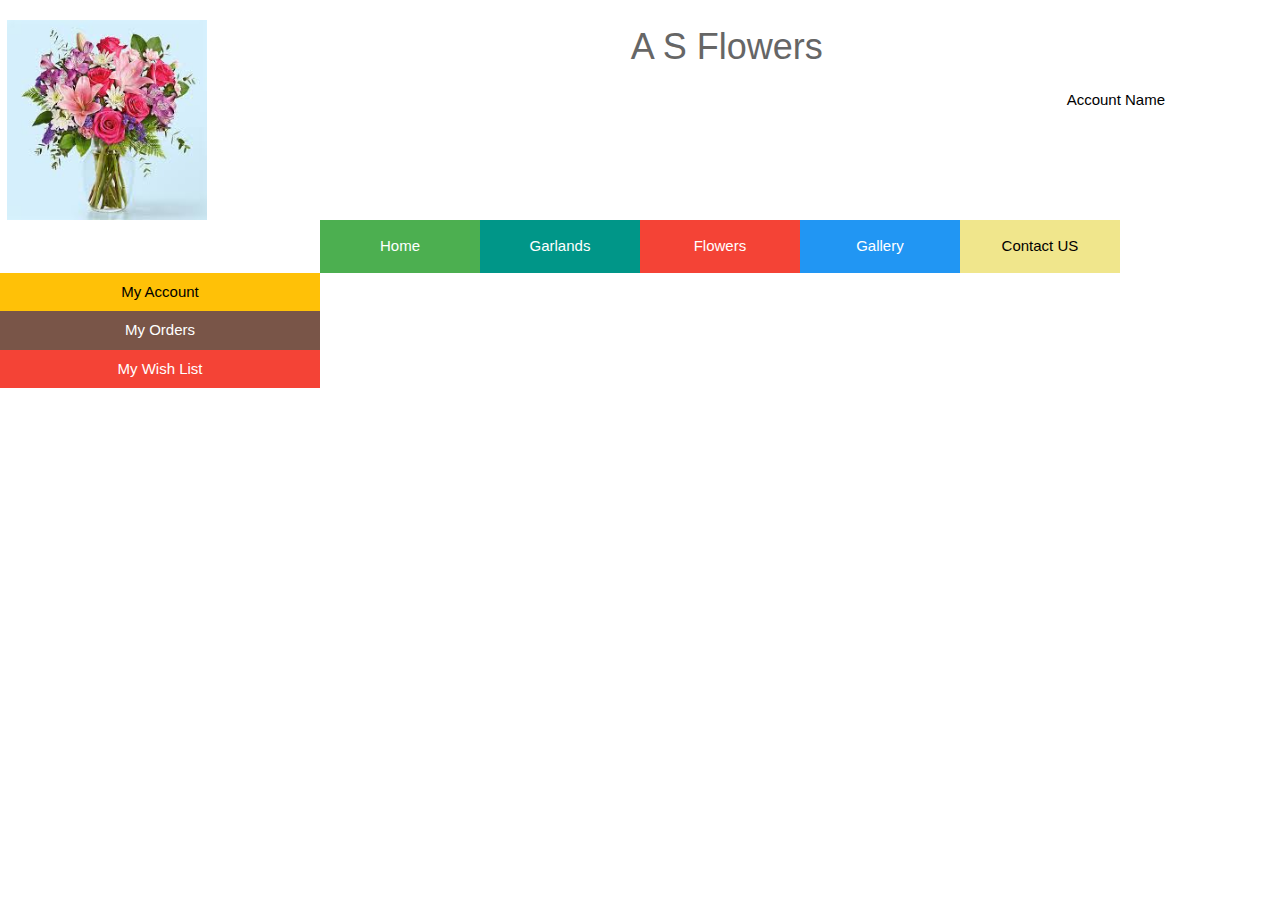
==== pages/userpg.html @ fed16334 "user page first commit" ====
<!DOCTYPE html>
<html lang="en">
<head>
    <meta charset="UTF-8">
    <meta name="viewport" content="width=device-width, initial-scale=1.0">
    <title>Bootstrap Website-Admin page</title>
    <link rel="stylesheet" href="../styles/index.css">
    <link rel="stylesheet" href="../styles/resume.css" />

</head>

<body>
    <div id="main_container">
        <section id="section1">
            <div class="w3-col s2 w3-white w3-center">
                <img src="../images/bouquet.jpg" width="200" height="200">
            </div>
            <div class="box" id="image_box">
                <h1 class="center" >A S Flowers</h1>
            </div>
            <div class="w3-col s2 w3-white w3-right"><p>Account Name</p></div>
            </div>
</section>
<section id="section2">
    <div style="margin-left:25%">      
            <div class="w3-row"> 
     
                <div class="w3-col s2 w3-green w3-center"><p>Home</p></div>
                <div class="w3-col s2 w3-teal w3-center"><p>Garlands</p></div>
                <div class="w3-col s2 w3-red w3-center"><p>Flowers</p></div>
                <div class="w3-col s2 w3-blue w3-center"><p>Gallery</p></div>
                <div class="w3-col s2 w3-khaki w3-center"><p>Contact US</p></div>

            </div>
            </div>
            <div class="w3-sidebar w3-bar-block" style="width:25%">
                <div class="w3-row s2 w3-amber w3-center"><a href="#" class="w3-bar-item w3-button">My Account</a></div>
                <div class="w3-row s2 w3-brown w3-center"><a href="#" class="w3-bar-item w3-button">My Orders</a></div>
                <div class="w3-row s2 w3-red w3-center"><a href="#" class="w3-bar-item w3-button">My Wish List</a></div>
              </div>
</section>
</div>
</body>
</html>
---- styles/index.css ----
html{box-sizing:border-box}*,*:before,*:after{box-sizing:inherit}
html{-ms-text-size-adjust:100%;-webkit-text-size-adjust:100%}body{margin:0}
button,input,select,textarea,optgroup{font:inherit;margin:0}optgroup{font-weight:bold}
button,input{overflow:visible}button,select{text-transform:none}
button::-moz-focus-inner,[type=button]::-moz-focus-inner,[type=reset]::-moz-focus-inner,[type=submit]::-moz-focus-inner{border-style:none;padding:0}
button:-moz-focusring,[type=button]:-moz-focusring,[type=reset]:-moz-focusring,[type=submit]:-moz-focusring{outline:1px dotted ButtonText}
/* End extract */
html,body{font-family:Verdana,sans-serif;font-size:15px;line-height:1.5}html{overflow-x:hidden}
h1{font-size:36px}h2{font-size:30px}h3{font-size:24px}h4{font-size:20px}h5{font-size:18px}h6{font-size:16px}
h1,h2,h3,h4,h5,h6{font-family:"Segoe UI",Arial,sans-serif;font-weight:400;margin:10px 0}.w3-wide{letter-spacing:4px}
hr{border:0;border-top:1px solid #eee;margin:20px 0}
.w3-image{max-width:100%;height:auto}img{vertical-align:middle}a{color:inherit}
.w3-btn,.w3-button{border:none;display:inline-block;padding:8px 16px;vertical-align:middle;overflow:hidden;text-decoration:none;color:inherit;background-color:inherit;text-align:center;cursor:pointer;white-space:nowrap}
.w3-btn,.w3-button{-webkit-touch-callout:none;-webkit-user-select:none;-khtml-user-select:none;-moz-user-select:none;-ms-user-select:none;user-select:none}   
.w3-btn.w3-disabled:hover,.w3-btn:disabled:hover{box-shadow:none}
.w3-bar{width:100%;overflow:hidden}.w3-center .w3-bar{display:inline-block;width:auto}
.w3-bar .w3-bar-item{padding:8px 16px;float:left;width:auto;border:none;display:block;outline:0}
.w3-bar .w3-dropdown-hover,.w3-bar .w3-dropdown-click{position:static;float:left}
.w3-bar .w3-button{white-space:normal}
.w3-bar-block.w3-center .w3-bar-item{text-align:center}.w3-block{display:block;width:100%}
.w3-container:after,.w3-container:before,.w3-panel:after,.w3-panel:before,.w3-row:after,.w3-row:before,.w3-row-padding:after,.w3-row-padding:before,
.w3-cell-row:before,.w3-cell-row:after,.w3-clear:after,.w3-clear:before,.w3-bar:before,.w3-bar:after{content:"";display:table;clear:both}
.w3-col,.w3-half,.w3-third,.w3-twothird,.w3-threequarter,.w3-quarter{float:left;width:100%}
.w3-col.s1{width:8.33333%}.w3-col.s2{width:16.66666%}.w3-col.s3{width:24.99999%}.w3-col.s4{width:33.33333%}
.w3-col.s5{width:41.66666%}.w3-col.s6{width:49.99999%}.w3-col.s7{width:58.33333%}.w3-col.s8{width:66.66666%}
.w3-col.s9{width:74.99999%}.w3-col.s10{width:83.33333%}.w3-col.s11{width:91.66666%}.w3-col.s12{width:99.99999%}
.w3-col.l5{width:41.66666%}.w3-col.l6{width:49.99999%}.w3-col.l7{width:58.33333%}.w3-col.l8{width:66.66666%}
.w3-col.l9{width:74.99999%}.w3-col.l10{width:83.33333%}.w3-col.l11{width:91.66666%}.w3-col.l12{width:99.99999%}
.w3-rest{overflow:hidden}.w3-stretch{margin-left:-16px;margin-right:-16px}
.w3-left-align{text-align:left!important}.w3-right-align{text-align:right!important}.w3-justify{text-align:justify!important}.w3-center{text-align:center!important}
.w3-border-0{border:0!important}.w3-border{border:1px solid #ccc!important}
.w3-border-top{border-top:1px solid #ccc!important}.w3-border-bottom{border-bottom:1px solid #ccc!important}
.w3-border-left{border-left:1px solid #ccc!important}.w3-border-right{border-right:1px solid #ccc!important}
.w3-topbar{border-top:6px solid #ccc!important}.w3-bottombar{border-bottom:6px solid #ccc!important}
.w3-leftbar{border-left:6px solid #ccc!important}.w3-rightbar{border-right:6px solid #ccc!important}
.w3-margin{margin:16px!important}.w3-margin-top{margin-top:16px!important}.w3-margin-bottom{margin-bottom:16px!important}
.w3-margin-left{margin-left:16px!important}.w3-margin-right{margin-right:16px!important}
.w3-left{float:left!important}.w3-right{float:right!important}
/* Colors */
.w3-amber,.w3-hover-amber:hover{color:#000!important;background-color:#ffc107!important}
.w3-aqua,.w3-hover-aqua:hover{color:#000!important;background-color:#00ffff!important}
.w3-blue,.w3-hover-blue:hover{color:#fff!important;background-color:#2196F3!important}
.w3-light-blue,.w3-hover-light-blue:hover{color:#000!important;background-color:#87CEEB!important}
.w3-brown,.w3-hover-brown:hover{color:#fff!important;background-color:#795548!important}
.w3-cyan,.w3-hover-cyan:hover{color:#000!important;background-color:#00bcd4!important}
.w3-blue-grey,.w3-hover-blue-grey:hover,.w3-blue-gray,.w3-hover-blue-gray:hover{color:#fff!important;background-color:#607d8b!important}
.w3-green,.w3-hover-green:hover{color:#fff!important;background-color:#4CAF50!important}
.w3-light-green,.w3-hover-light-green:hover{color:#000!important;background-color:#8bc34a!important}
.w3-indigo,.w3-hover-indigo:hover{color:#fff!important;background-color:#3f51b5!important}
.w3-khaki,.w3-hover-khaki:hover{color:#000!important;background-color:#f0e68c!important}
.w3-lime,.w3-hover-lime:hover{color:#000!important;background-color:#cddc39!important}
.w3-orange,.w3-hover-orange:hover{color:#000!important;background-color:#ff9800!important}
.w3-deep-orange,.w3-hover-deep-orange:hover{color:#fff!important;background-color:#ff5722!important}
.w3-pink,.w3-hover-pink:hover{color:#fff!important;background-color:#e91e63!important}
.w3-purple,.w3-hover-purple:hover{color:#fff!important;background-color:#9c27b0!important}
.w3-deep-purple,.w3-hover-deep-purple:hover{color:#fff!important;background-color:#673ab7!important}
.w3-red,.w3-hover-red:hover{color:#fff!important;background-color:#f44336!important}
.w3-sand,.w3-hover-sand:hover{color:#000!important;background-color:#fdf5e6!important}
.w3-teal,.w3-hover-teal:hover{color:#fff!important;background-color:#009688!important}
.w3-yellow,.w3-hover-yellow:hover{color:#000!important;background-color:#ffeb3b!important}
.w3-white,.w3-hover-white:hover{color:#000!important;background-color:#fff!important}
.w3-black,.w3-hover-black:hover{color:#fff!important;background-color:#000!important}
.w3-grey,.w3-hover-grey:hover,.w3-gray,.w3-hover-gray:hover{color:#000!important;background-color:#9e9e9e!important}

h1{
    color: #666;
    margin: 20px 10px 0px;
    padding: 0px 30px 0px 30px;
  }
 
  .center {
    text-align: center;
  }

  #section3{
    display: flex;
    flex-wrap: wrap;
    justify-content: space-between;
    padding: 5px;
    border: 2px solid #6ac1e9;
   
}
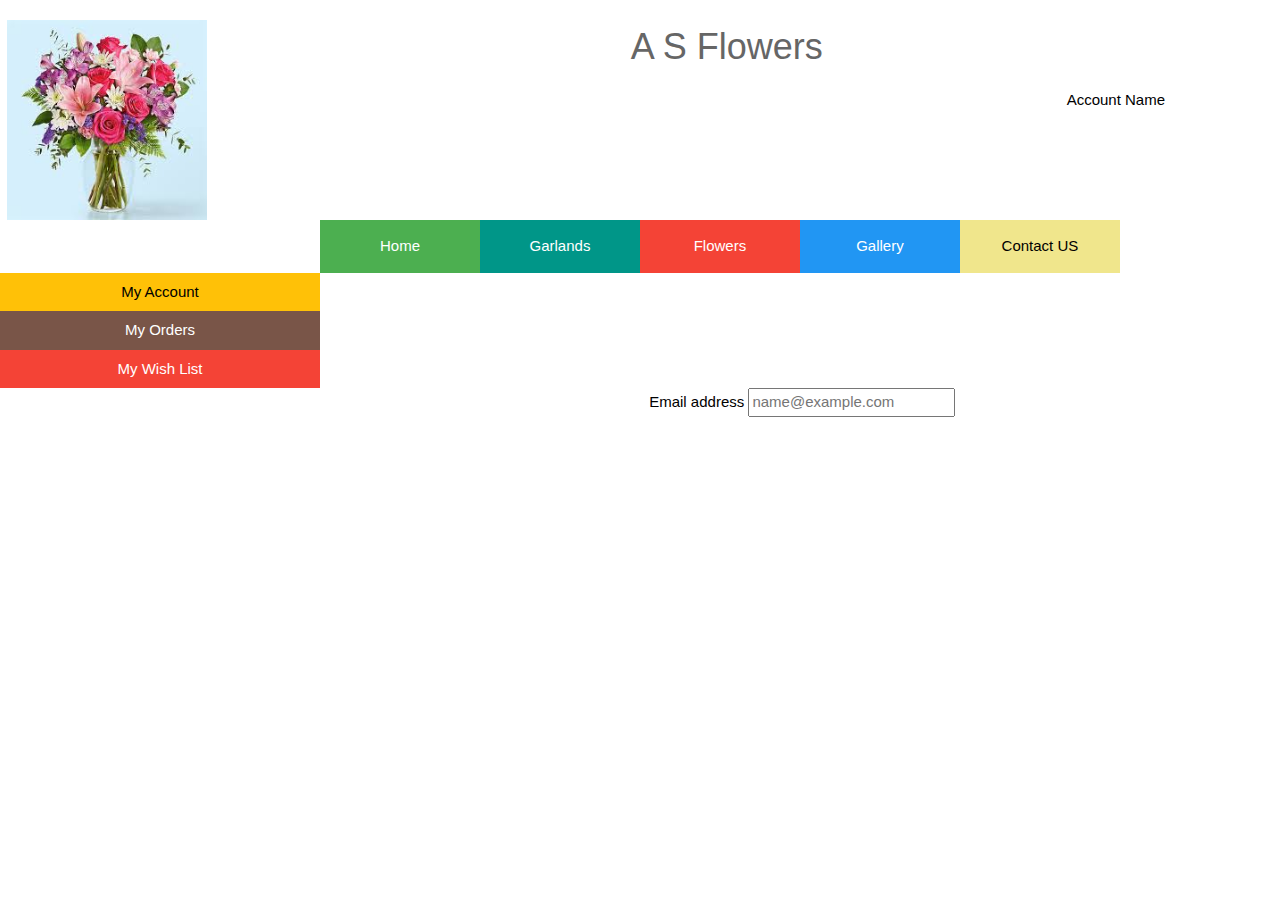
==== commit 34bf9d8f: "form" ====
--- a/pages/userpg.html
+++ b/pages/userpg.html
@@ -38,6 +38,16 @@
                 <div class="w3-row s2 w3-brown w3-center"><a href="#" class="w3-bar-item w3-button">My Orders</a></div>
                 <div class="w3-row s2 w3-red w3-center"><a href="#" class="w3-bar-item w3-button">My Wish List</a></div>
               </div>
+              <div class="section-box">
+
+              <div>
+                </div>
+                    
+                <div class="mb-3">
+                    <label for="exampleFormControlInput1" class="form-label">Email address</label>
+                    <input type="email" class="form-control" id="exampleFormControlInput1" placeholder="name@example.com">
+                  </div>
+              </div>
 </section>
 </div>
 </body>
--- a/styles/index.css
+++ b/styles/index.css
@@ -79,4 +79,9 @@
     padding: 5px;
     border: 2px solid #6ac1e9;
    
-}+}
+.section-box {
+    display: flex;
+    flex-wrap: wrap;
+    justify-content: space-evenly;
+}
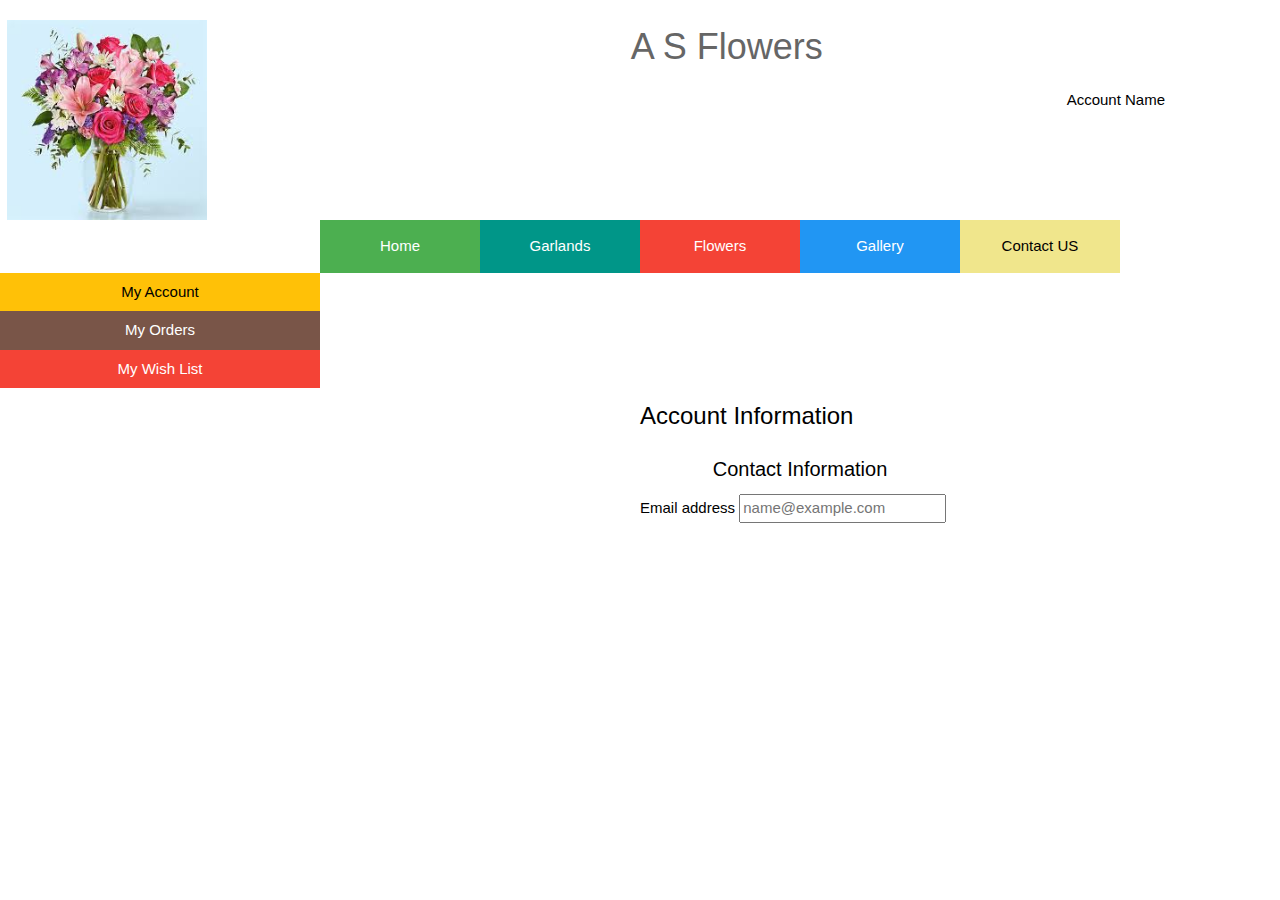
==== commit 15e62a3d: "form changes" ====
--- a/pages/userpg.html
+++ b/pages/userpg.html
@@ -42,11 +42,14 @@
 
               <div>
                 </div>
-                    
+                <div class="w3-sidebar w3-bar-block" style="width:25%">
+                    <div class="w3-row s6 w3-Left"><h3>Account Information</h3></div>
+                    <div class="w3-row s6 w3-center"><h4>Contact Information</h4></div>
                 <div class="mb-3">
                     <label for="exampleFormControlInput1" class="form-label">Email address</label>
                     <input type="email" class="form-control" id="exampleFormControlInput1" placeholder="name@example.com">
                   </div>
+                </div>
               </div>
 </section>
 </div>
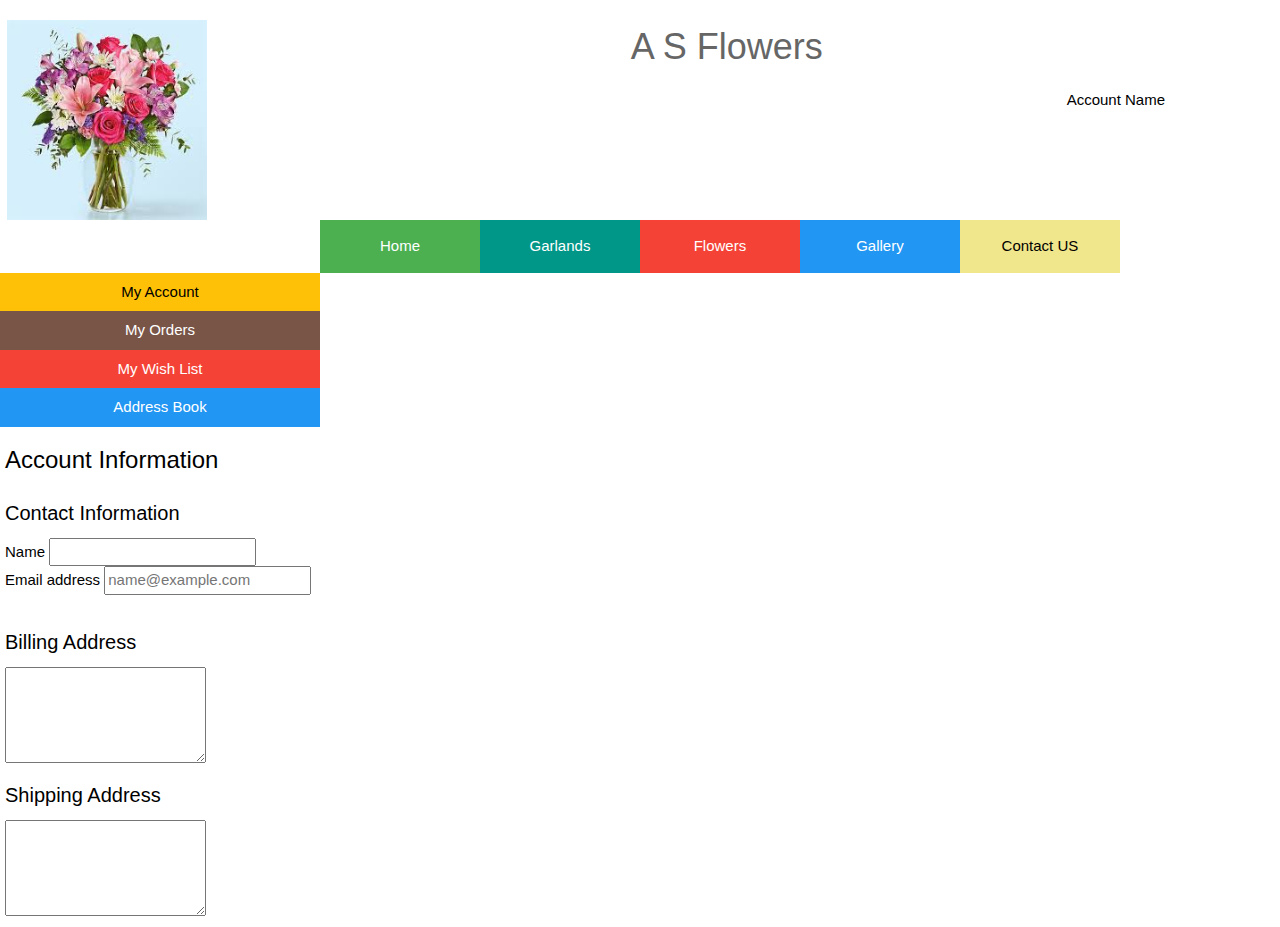
==== commit 28c30db2: "form updates" ====
--- a/pages/userpg.html
+++ b/pages/userpg.html
@@ -1,5 +1,6 @@
 <!DOCTYPE html>
 <html lang="en">
+
 <head>
     <meta charset="UTF-8">
     <meta name="viewport" content="width=device-width, initial-scale=1.0">
@@ -16,42 +17,77 @@
                 <img src="../images/bouquet.jpg" width="200" height="200">
             </div>
             <div class="box" id="image_box">
-                <h1 class="center" >A S Flowers</h1>
+                <h1 class="center">A S Flowers</h1>
             </div>
-            <div class="w3-col s2 w3-white w3-right"><p>Account Name</p></div>
+            <div class="w3-col s2 w3-white w3-right">
+                <p>Account Name</p>
             </div>
-</section>
-<section id="section2">
-    <div style="margin-left:25%">      
-            <div class="w3-row"> 
-     
-                <div class="w3-col s2 w3-green w3-center"><p>Home</p></div>
-                <div class="w3-col s2 w3-teal w3-center"><p>Garlands</p></div>
-                <div class="w3-col s2 w3-red w3-center"><p>Flowers</p></div>
-                <div class="w3-col s2 w3-blue w3-center"><p>Gallery</p></div>
-                <div class="w3-col s2 w3-khaki w3-center"><p>Contact US</p></div>
+    </div>
+    </section>
+    <section id="section2">
+        <div style="margin-left:25%">
+            <div class="w3-row">
+
+                <div class="w3-col s2 w3-green w3-center">
+                    <p>Home</p>
+                </div>
+                <div class="w3-col s2 w3-teal w3-center">
+                    <p>Garlands</p>
+                </div>
+                <div class="w3-col s2 w3-red w3-center">
+                    <p>Flowers</p>
+                </div>
+                <div class="w3-col s2 w3-blue w3-center">
+                    <p>Gallery</p>
+                </div>
+                <div class="w3-col s2 w3-khaki w3-center">
+                    <p>Contact US</p>
+                </div>
 
             </div>
+        </div>
+        <div class="w3-sidebar w3-bar-block " style="width:25%">
+            <div class="w3-row s2 w3-amber w3-center"><a href="#" class="w3-bar-item w3-button">My Account</a></div>
+            <div class="w3-row s2 w3-brown w3-center"><a href="#" class="w3-bar-item w3-button">My Orders</a></div>
+            <div class="w3-row s2 w3-red w3-center"><a href="#" class="w3-bar-item w3-button">My Wish List</a></div>
+            <div class="w3-row s2 w3-blue w3-center"><a href="#" class="w3-bar-item w3-button">Address Book</a></div>
+        </div>
+        <div class="section-form">
+            <div class="w3-sidebar w3-bar-block" style="width:25%">
+                <div class="w3-row s6 w3-Left">
+                    <h3>Account Information</h3>
+                </div>
+                <div class="w3-row s6">
+                    <h4>Contact Information</h4>
+                </div>
+                <div class="mb-3">
+                    <label for="exampleFormControlInput1" class="form-label">Name</label>
+                    <input type="email" class="form-control" id="exampleFormControlInput1">
+                </div>
+                <div class="mb-3">
+                    <label for="exampleFormControlInput2" class="form-label">Email address</label>
+                    <input type="email" class="form-control" id="exampleFormControlInput1"
+                        placeholder="name@example.com">
+                </div>
+                <br>
+                <div>
+                    <h4>Billing Address</h4>
+                </div>
+                <div class="mb-3">
+                    <label for="exampleFormControlTextarea1" class="form-label"></label>
+                    <textarea class="form-control" id="exampleFormControlTextarea1" rows="4"></textarea>
+                </div>
             </div>
-            <div class="w3-sidebar w3-bar-block" style="width:25%">
-                <div class="w3-row s2 w3-amber w3-center"><a href="#" class="w3-bar-item w3-button">My Account</a></div>
-                <div class="w3-row s2 w3-brown w3-center"><a href="#" class="w3-bar-item w3-button">My Orders</a></div>
-                <div class="w3-row s2 w3-red w3-center"><a href="#" class="w3-bar-item w3-button">My Wish List</a></div>
-              </div>
-              <div class="section-box">
+            <div>
+                <h4>Shipping Address</h4>
+            </div>
+            <div class="mb-3">
+                <label for="exampleFormControlTextarea1" class="form-label"></label>
+                <textarea class="form-control" id="exampleFormControlTextarea1" rows="4"></textarea>
+            </div>
+        </div>
+    </section>
+    </div>
+</body>
 
-              <div>
-                </div>
-                <div class="w3-sidebar w3-bar-block" style="width:25%">
-                    <div class="w3-row s6 w3-Left"><h3>Account Information</h3></div>
-                    <div class="w3-row s6 w3-center"><h4>Contact Information</h4></div>
-                <div class="mb-3">
-                    <label for="exampleFormControlInput1" class="form-label">Email address</label>
-                    <input type="email" class="form-control" id="exampleFormControlInput1" placeholder="name@example.com">
-                  </div>
-                </div>
-              </div>
-</section>
-</div>
-</body>
 </html>--- a/styles/index.css
+++ b/styles/index.css
@@ -65,13 +65,14 @@
 h1{
     color: #666;
     margin: 20px 10px 0px;
-    padding: 0px 30px 0px 30px;
+    padding: 0px 30px 0px
+}
+
+.center {
+    text-align: center;
   }
  
-  .center {
-    text-align: center;
-  }
-
+ 
   #section3{
     display: flex;
     flex-wrap: wrap;
@@ -85,3 +86,11 @@
     flex-wrap: wrap;
     justify-content: space-evenly;
 }
+
+.section-form {
+    flex-basis: 50%;
+    flex-wrap: wrap;
+    justify-content: space-between;
+    padding: 5px;
+
+}